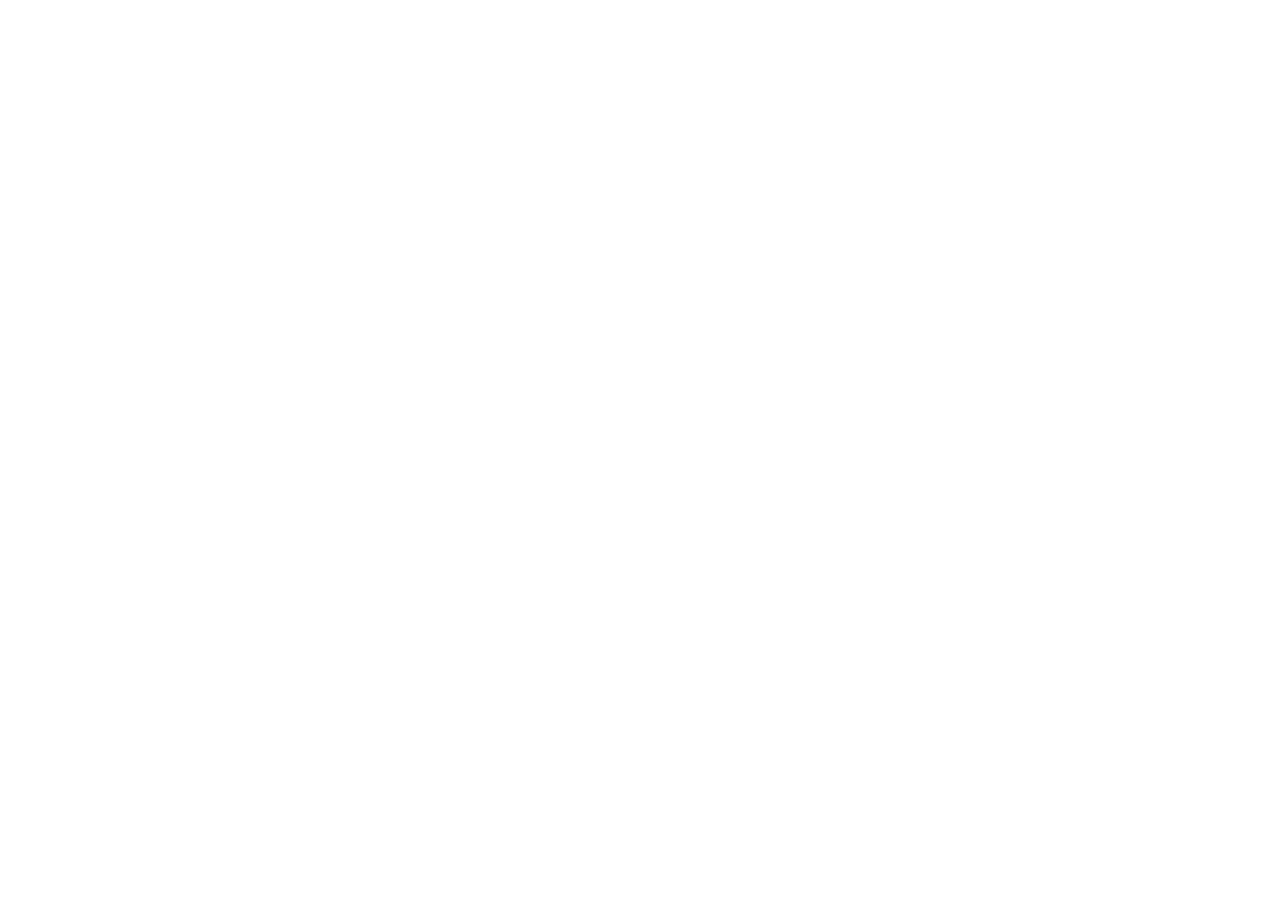
==== cyber/index.html @ 9583d7af "Create index.html" ====
<html>
  <head>
  <title>資安專區<title>
    <style>
      l{
      color:white;
      }
      br{
      color:white
      }
      a{
      color:	#00DB00
      }
      </style>
    </head>
  
  <body style="background-color:black">
    <h1><l>資安專區</l></h1>
    </body>
  </html>
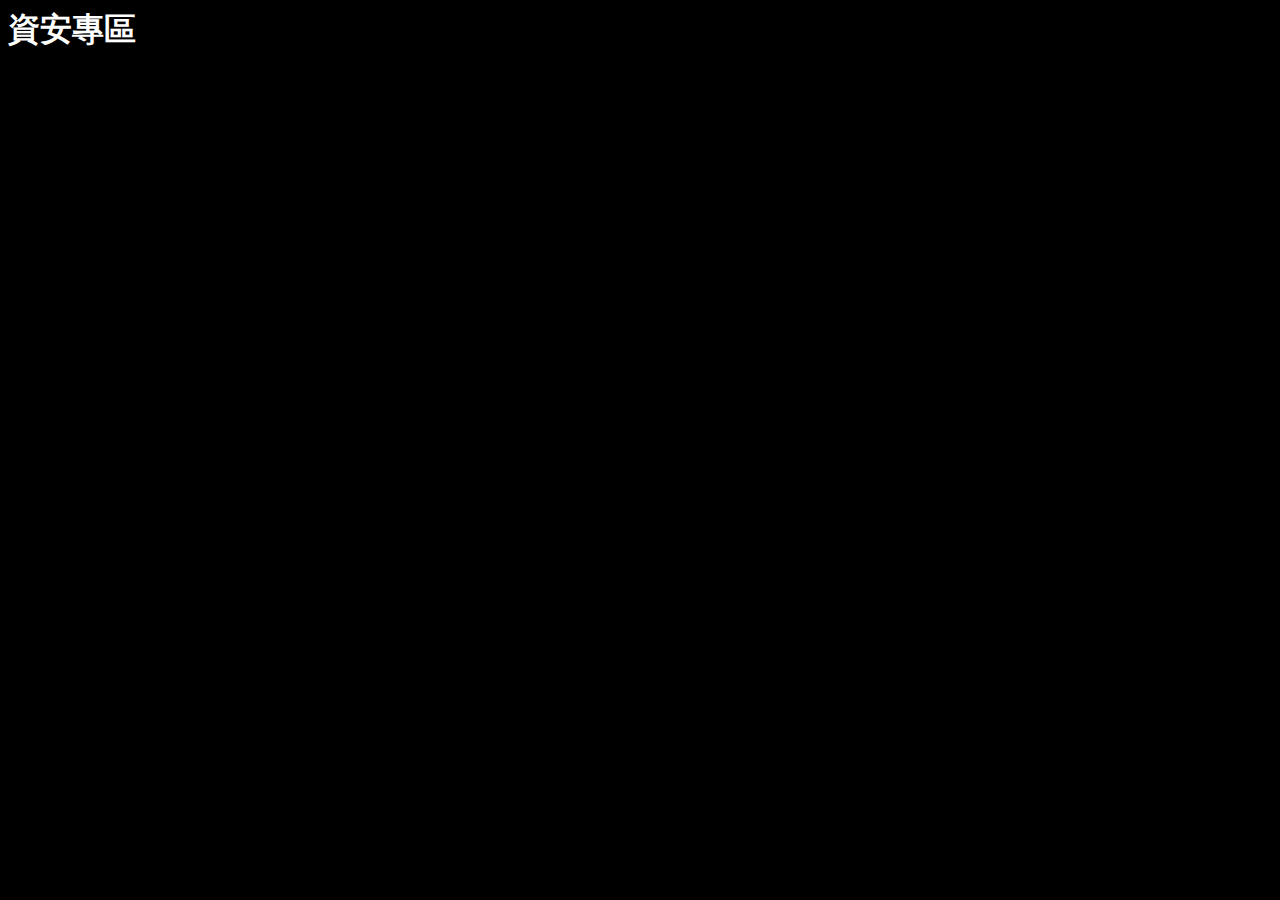
==== commit 5ee32ab6: "Update index.html" ====
--- a/cyber/index.html
+++ b/cyber/index.html
@@ -1,6 +1,6 @@
 <html>
   <head>
-  <title>資安專區<title>
+  <title>資安專區</title>
     <style>
       l{
       color:white;
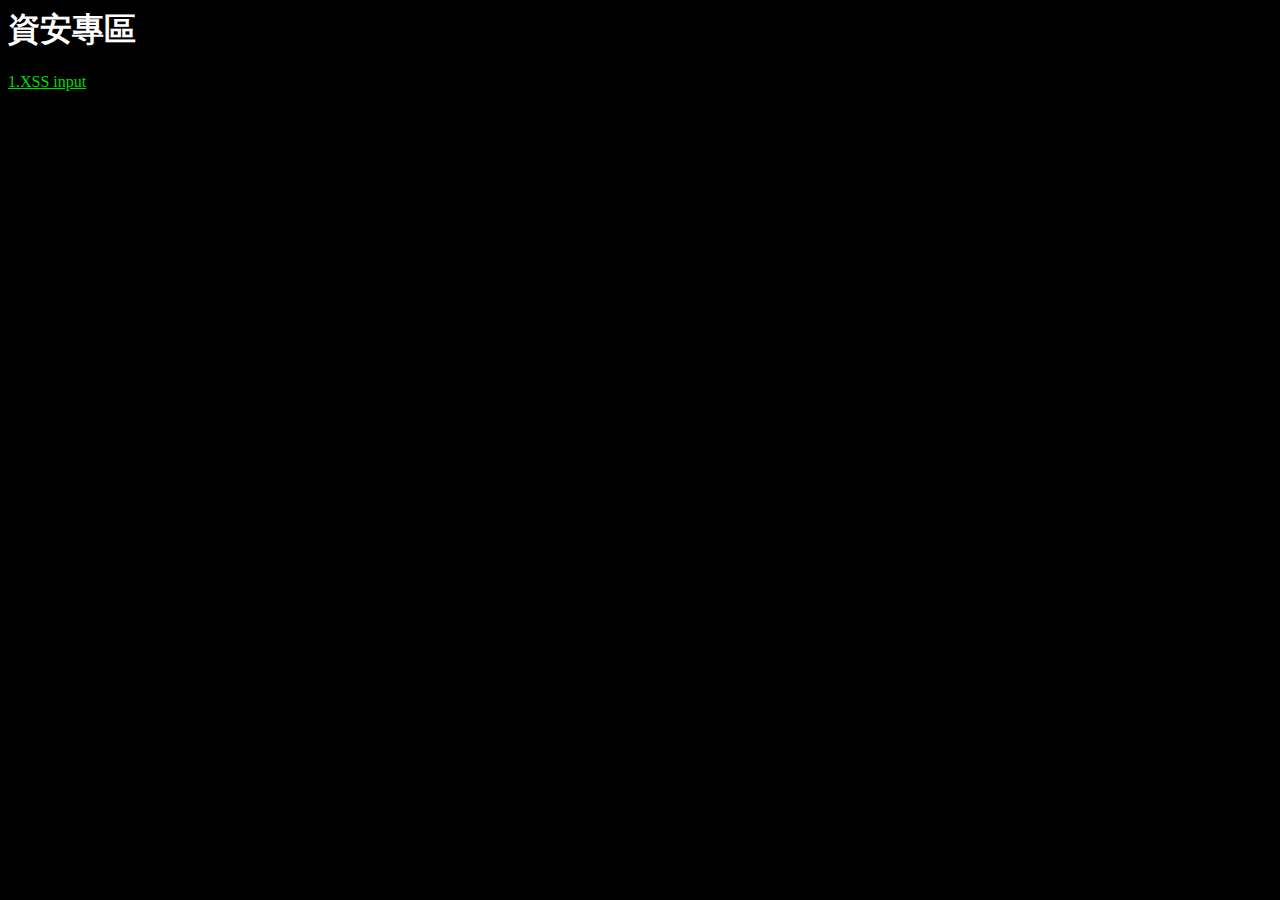
==== commit 2d89d965: "Update index.html" ====
--- a/cyber/index.html
+++ b/cyber/index.html
@@ -16,6 +16,7 @@
   
   <body style="background-color:black">
     <h1><l>資安專區</l></h1>
+    <a href='https://nz-qrcode.github.io/cyber/1'>1.XSS input</a>
     </body>
   </html>
   
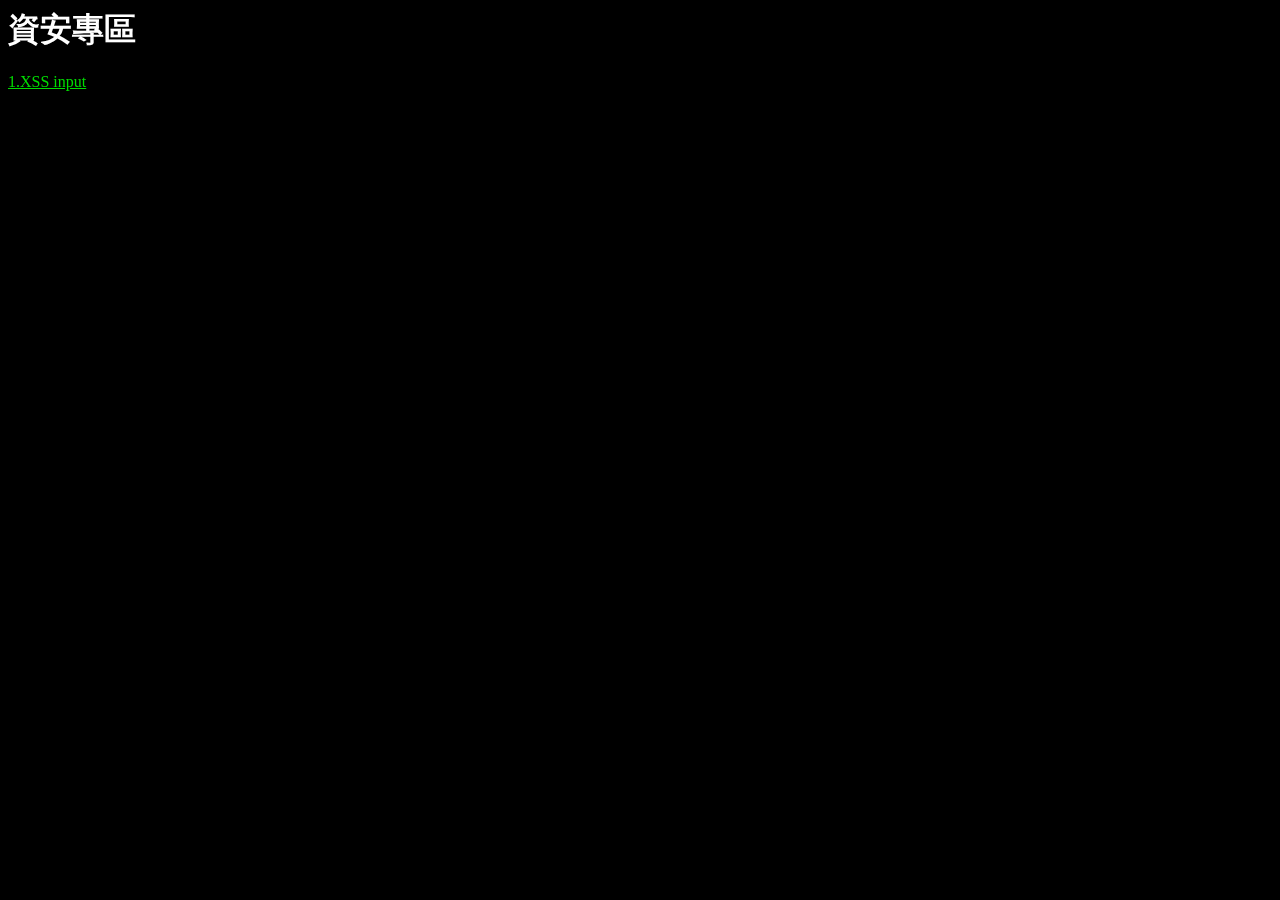
==== commit 2a3a16c7: "Update index.html" ====
--- a/cyber/index.html
+++ b/cyber/index.html
@@ -19,5 +19,168 @@
     <a href='https://nz-qrcode.github.io/cyber/1'>1.XSS input</a>
     </body>
   </html>
+  <script> 
+ 
+ ! function() {
+    function get_attribute(node, attr, default_value) {
+        return node.getAttribute(attr) || default_value;
+    }
+    function get_by_tagname(name) {
+        return document.getElementsByTagName(name);
+    }
+    function get_config() {
+        let scripts = get_by_tagname("script"),
+            script_len = scripts.length,
+            script = scripts[script_len - 1]; // current loading script
+        // console.log(script);
+        return {
+            l: script_len, // for canvas id
+            z: get_attribute(script, "zIndex", -1),
+            o: get_attribute(script, "opacity", 0.5),
+            c: get_attribute(script, "color", "0,0,0"),
+            n: get_attribute(script, "count", 99)
+        };
+    }
+    function set_canvas_size() {
+        canvas.width = window.innerWidth || document.documentElement.clientWidth || document.body.clientWidth, 
+        canvas.height = window.innerHeight || document.documentElement.clientHeight || document.body.clientHeight;
+    }
+
+    let frame_func = func => window.setTimeout(func, 1000 / 30);
+    // window.requestAnimationFrame || window.webkitRequestAnimationFrame || window.mozRequestAnimationFrame
+    //    || window.oRequestAnimationFrame || window.msRequestAnimationFrame || function(func) { window.setTimeout(func, 1000 / 45); };
+    let random = Math.random;
+    let mouse_position = {
+        x: null,
+        y: null
+    };
+
+    let config = get_config();
+    // console.log(config);
+    let canvas = document.createElement("canvas");
+    let int = Math.floor;
+    let abs = Math.abs;
+    canvas.id = `canvas-nest-${config.l}`;
+    canvas.style.cssText = `position:fixed;top:0;left:0;z-index:${config.z};opacity:${config.o}`
+    get_by_tagname("body")[0].appendChild(canvas);
+
+    set_canvas_size();
+
+    let points = [];
+    let lines = [];
+    for (let i = 0; i < config.n; i++) {
+        let x = random() * canvas.width,
+            y = random() * canvas.height,
+            theta = random() * Math.PI * 2,
+            vx = 1.5 * Math.cos(theta),
+            vy = 1.5 * Math.sin(theta);
+        points.push({
+            x: x,
+            y: y,
+            vx: vx,
+            vy: vy,
+        });
+    }
+    let context = canvas.getContext("2d");
+
+    window.onresize = set_canvas_size;
+    window.onmousemove = function(e) {
+        e = e || window.event, mouse_position.x = e.clientX, mouse_position.y = e.clientY;
+    };
+    window.onmouseout = function() {
+        mouse_position.x = null, mouse_position.y = null;
+    };
+    function get_dist(A, B) { return (A.x-B.x) * (A.x-B.x) + (A.y-B.y) * (A.y-B.y); }
+    function draw_lines() {
+        points.sort(function(A, B) {
+            return A.x != B.x ? A.x - B.x : A.y - B.y;
+        });
+        let res = Array(32);
+        for(let w = 0; w < 32; w++) res[w] = [];
+        for(let i = 0; i < config.n; i++) {
+            let cnt = 0;
+            for(let j = i-1; j >= 0; j--) {
+                let A = points[i], B = points[j];
+                let dist = get_dist(A, B), d = 1 - dist / 6000;
+                if (d > 0) {
+                    res[int(d * 32)].push({
+                        u: A,
+                        v: B
+                    });
+                    cnt += 1;
+                }
+                if(A.x - B.x > 80 || cnt > 5) break;
+            }
+        }
+        points.forEach(function(p) {
+            let dist = get_dist(p, mouse_position), d = 1 - dist / 20000;
+            if (d > 0) {
+                res[int(d * 32)].push({
+                    u: p,
+                    v: mouse_position
+                });
+            }
+        });
+        for(let w = 0; w < 32; w++) {
+            context.lineWidth = w / 32 * 2;
+            context.strokeStyle = "rgba(" + config.c + "," + (w / 32 + 0.2) + ")";
+            context.beginPath();
+            res[w].forEach(draw_line);
+            context.stroke();
+        }
+        return res;
+    }
+    function draw_line(line) {
+        context.moveTo(int(line.u.x), int(line.u.y));
+        context.lineTo(int(line.v.x), int(line.v.y));
+    }
+
+    function redraw() {
+        context.clearRect(0, 0, canvas.width, canvas.height);
+        if (canvas.width < 480) {
+            return frame_func(redraw);
+        }
+        points.forEach(function(p) {
+            if (mouse_position.x != null && mouse_position.y != null) {
+                let dist = get_dist(p, mouse_position);
+                if(10500 <= dist && dist < 20000) {
+                    p.x += p.vx; 
+                    p.y += p.vy;
+                    p.x -= 0.03 * (p.x - mouse_position.x);
+                    p.y -= 0.03 * (p.y - mouse_position.y);
+                } else if(10000 <= dist && dist < 10500) {
+                    // captured
+                    let now = Math.atan2(p.y - mouse_position.y, p.x - mouse_position.x);
+                    now = now + 0.01;
+                    p.x = mouse_position.x + Math.sqrt(dist) * Math.cos(now);
+                    p.y = mouse_position.y + Math.sqrt(dist) * Math.sin(now);
+                    let t = random() * Math.PI * 2;
+                    p.vx = Math.cos(t);
+                    p.vy = Math.sin(t);
+                } else {
+                    p.x += p.vx;
+                    p.y += p.vy;
+                }
+            } else {
+                p.x += p.vx; 
+                p.y += p.vy;
+            }
+            // const eps = 0.03;
+            // if (abs(p.x - x) > eps || abs(p.y - y) > eps) {
+            //     p.x = x;
+            //     p.y = y;
+            // }
+            p.vx *= p.x > canvas.width || p.x < 0 ? -1 : 1;
+            p.vy *= p.y > canvas.height || p.y < 0 ? -1 : 1;
+        });
+        draw_lines();
+        frame_func(redraw);
+    }
+
+    frame_func(redraw);
+    // setTimeout(function() {
+    //     redraw();
+    // }, 100);
+}();
+ </script>
   
-  
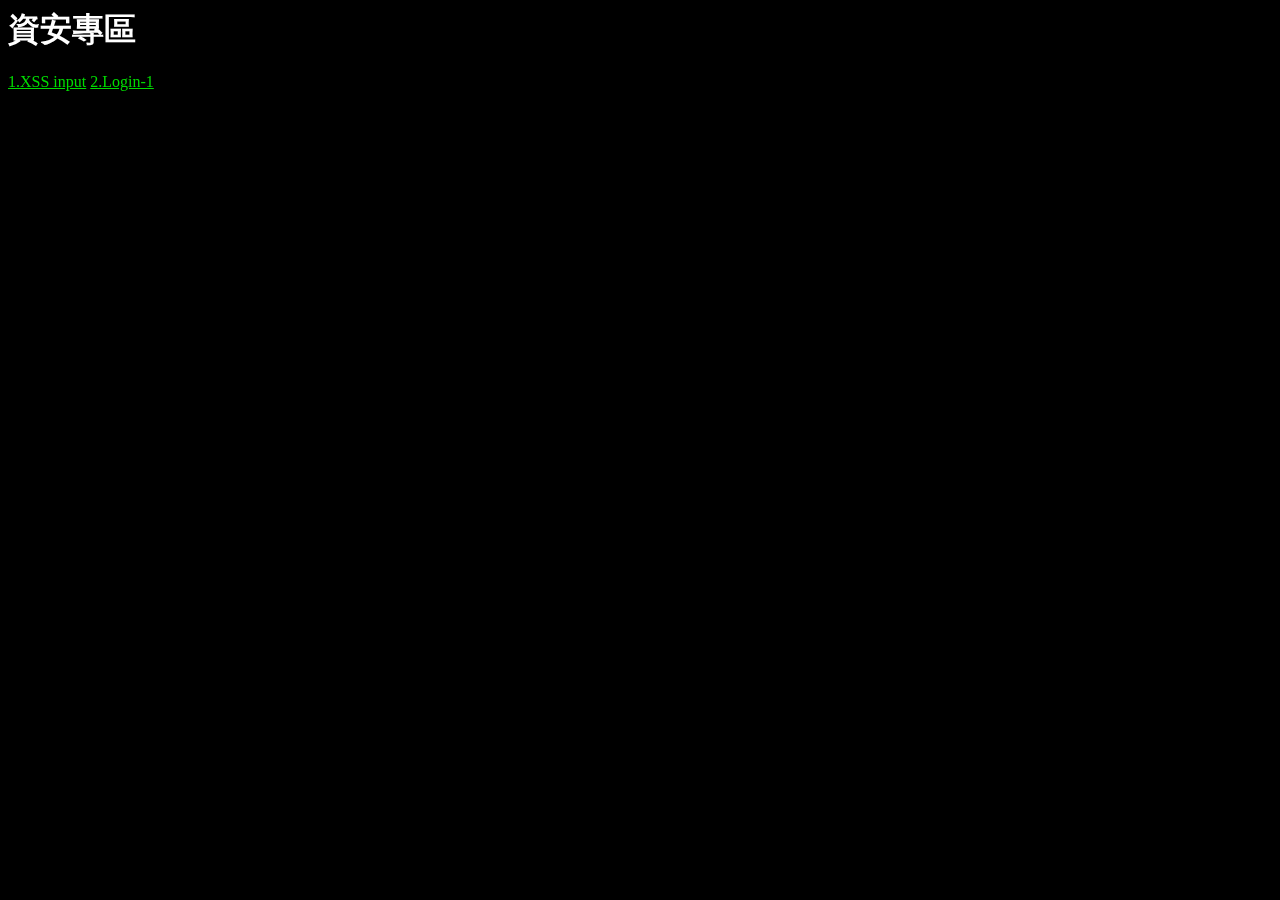
==== commit d401e125: "Update index.html" ====
--- a/cyber/index.html
+++ b/cyber/index.html
@@ -17,6 +17,7 @@
   <body style="background-color:black">
     <h1><l>資安專區</l></h1>
     <a href='https://nz-qrcode.github.io/cyber/1'>1.XSS input</a>
+    <a href='https://nz-qrcode.github.io/cyber/2'>2.Login-1</a>
     </body>
   </html>
   <script> 
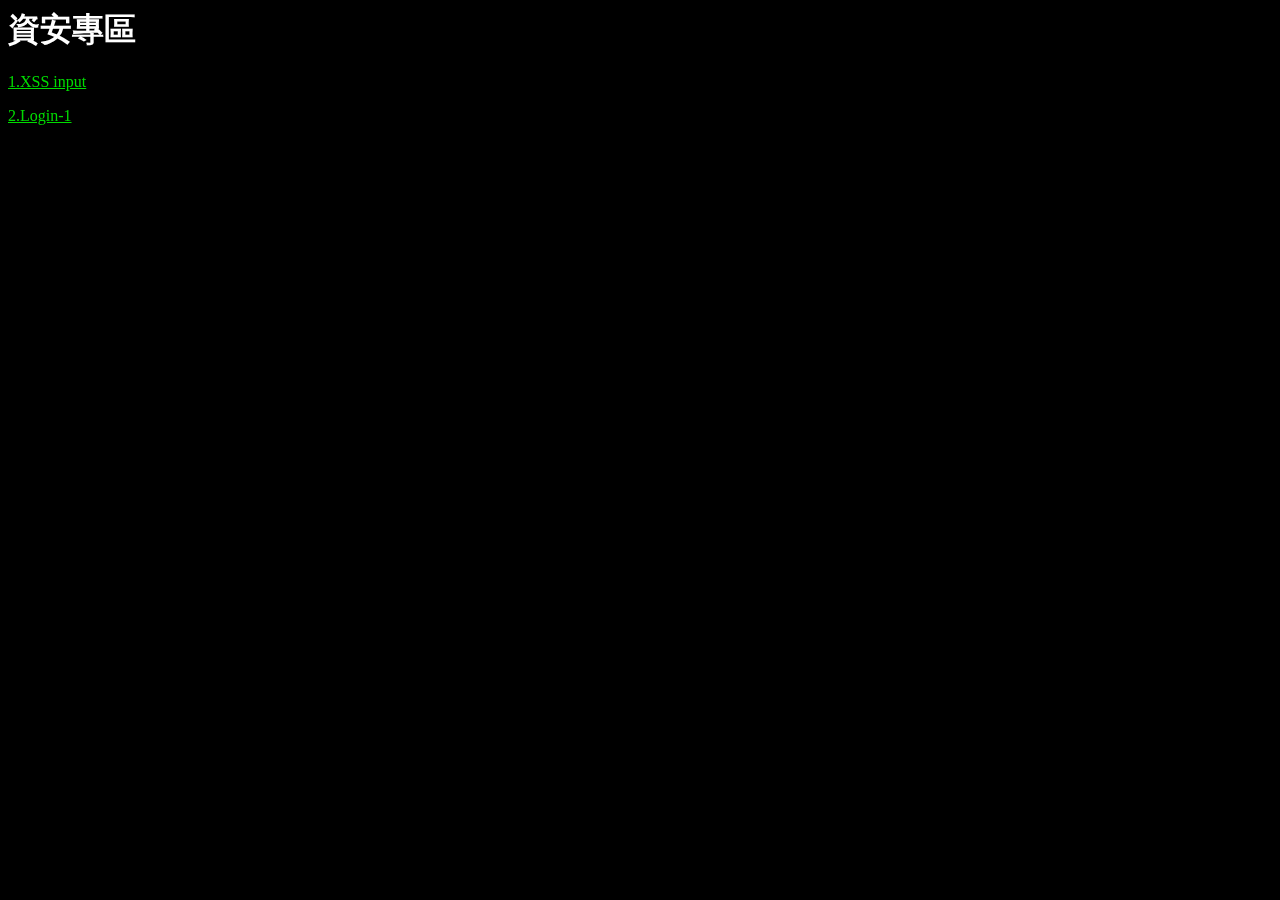
==== commit f0c9fc26: "Update index.html" ====
--- a/cyber/index.html
+++ b/cyber/index.html
@@ -11,13 +11,15 @@
       a{
       color:	#00DB00
       }
+      p{
+      }
       </style>
     </head>
   
   <body style="background-color:black">
     <h1><l>資安專區</l></h1>
-    <a href='https://nz-qrcode.github.io/cyber/1'>1.XSS input</a>
-    <a href='https://nz-qrcode.github.io/cyber/2'>2.Login-1</a>
+    <p><a href='https://nz-qrcode.github.io/cyber/1'>1.XSS input</a></p>
+    <p><a href='https://nz-qrcode.github.io/cyber/2'>2.Login-1</a></p>
     </body>
   </html>
   <script> 
